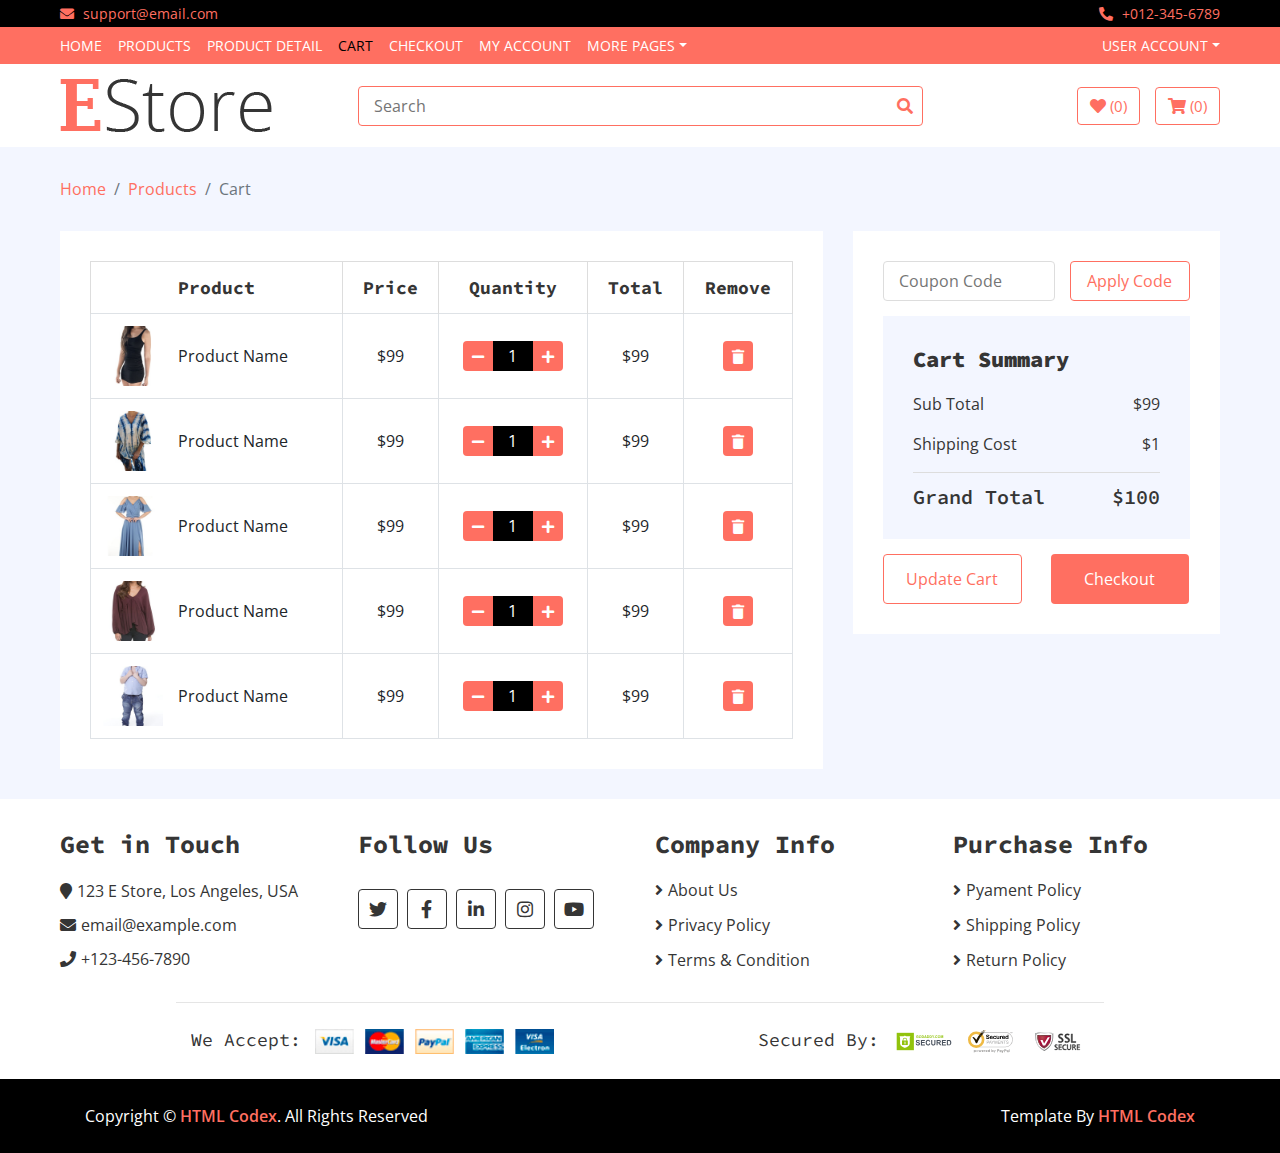
==== E Store Free Website Template - Free-CSS.com/ecommerce-html-template/cart.html @ df00a4ae "Subindo os dataLayers" ====
<!DOCTYPE html>
<html lang="en">
    <head>

        <!-- Google Tag Manager -->
        <script>(function(w,d,s,l,i){w[l]=w[l]||[];w[l].push({'gtm.start':
            new Date().getTime(),event:'gtm.js'});var f=d.getElementsByTagName(s)[0],
            j=d.createElement(s),dl=l!='dataLayer'?'&l='+l:'';j.async=true;j.src=
            'https://www.googletagmanager.com/gtm.js?id='+i+dl;f.parentNode.insertBefore(j,f);
            })(window,document,'script','dataLayer','GTM-563HPFF3');</script>
        <!-- End Google Tag Manager -->

        <meta charset="utf-8">
        <title>E Store - eCommerce HTML Template</title>
        <meta content="width=device-width, initial-scale=1.0" name="viewport">
        <meta content="eCommerce HTML Template Free Download" name="keywords">
        <meta content="eCommerce HTML Template Free Download" name="description">

        <!-- Favicon -->
        <link href="img/favicon.ico" rel="icon">

        <!-- Google Fonts -->
        <link href="https://fonts.googleapis.com/css?family=Open+Sans:300,400|Source+Code+Pro:700,900&display=swap" rel="stylesheet">

        <!-- CSS Libraries -->
        <link href="https://stackpath.bootstrapcdn.com/bootstrap/4.4.1/css/bootstrap.min.css" rel="stylesheet">
        <link href="https://cdnjs.cloudflare.com/ajax/libs/font-awesome/5.10.0/css/all.min.css" rel="stylesheet">
        <link href="lib/slick/slick.css" rel="stylesheet">
        <link href="lib/slick/slick-theme.css" rel="stylesheet">

        <!-- Template Stylesheet -->
        <link href="css/style.css" rel="stylesheet">
    </head>

    <body gtmName="cart" gtmLocation="https://firgo12.github.io/Ecommerce-TreinoGA/E%20Store%20Free%20Website%20Template%20-%20Free-CSS.com/ecommerce-html-template/cart.html" onload="getPageView(); getViewCart()">

        <!-- Google Tag Manager (noscript) -->
        <noscript><iframe src="https://www.googletagmanager.com/ns.html?id=GTM-563HPFF3"
            height="0" width="0" style="display:none;visibility:hidden"></iframe></noscript>
        <!-- End Google Tag Manager (noscript) -->

        <!-- Top bar Start -->
        <div class="top-bar">
            <div class="container-fluid">
                <div class="row">
                    <div class="col-sm-6">
                        <i class="fa fa-envelope"></i>
                        support@email.com
                    </div>
                    <div class="col-sm-6">
                        <i class="fa fa-phone-alt"></i>
                        +012-345-6789
                    </div>
                </div>
            </div>
        </div>
        <!-- Top bar End -->
        
        <!-- Nav Bar Start -->
        <div class="nav">
            <div class="container-fluid">
                <nav class="navbar navbar-expand-md bg-dark navbar-dark">
                    <a href="#" class="navbar-brand">MENU</a>
                    <button type="button" class="navbar-toggler" data-toggle="collapse" data-target="#navbarCollapse">
                        <span class="navbar-toggler-icon"></span>
                    </button>

                    <div class="collapse navbar-collapse justify-content-between" id="navbarCollapse">
                        <div class="navbar-nav mr-auto">
                            <a href="index.html" class="nav-item nav-link">Home</a>
                            <a href="product-list.html" class="nav-item nav-link">Products</a>
                            <a href="product-detail.html" class="nav-item nav-link">Product Detail</a>
                            <a href="cart.html" class="nav-item nav-link active">Cart</a>
                            <a href="checkout.html" class="nav-item nav-link">Checkout</a>
                            <a href="my-account.html" class="nav-item nav-link">My Account</a>
                            <div class="nav-item dropdown">
                                <a href="#" class="nav-link dropdown-toggle" data-toggle="dropdown">More Pages</a>
                                <div class="dropdown-menu">
                                    <a href="wishlist.html" class="dropdown-item">Wishlist</a>
                                    <a href="login.html" class="dropdown-item">Login & Register</a>
                                    <a href="contact.html" class="dropdown-item">Contact Us</a>
                                </div>
                            </div>
                        </div>
                        <div class="navbar-nav ml-auto">
                            <div class="nav-item dropdown">
                                <a href="#" class="nav-link dropdown-toggle" data-toggle="dropdown">User Account</a>
                                <div class="dropdown-menu">
                                    <a href="#" class="dropdown-item">Login</a>
                                    <a href="#" class="dropdown-item">Register</a>
                                </div>
                            </div>
                        </div>
                    </div>
                </nav>
            </div>
        </div>
        <!-- Nav Bar End -->      
        
        <!-- Bottom Bar Start -->
        <div class="bottom-bar">
            <div class="container-fluid">
                <div class="row align-items-center">
                    <div class="col-md-3">
                        <div class="logo">
                            <a href="index.html">
                                <img src="img/logo.png" alt="Logo">
                            </a>
                        </div>
                    </div>
                    <div class="col-md-6">
                        <div class="search">
                            <input type="text" placeholder="Search">
                            <button><i class="fa fa-search"></i></button>
                        </div>
                    </div>
                    <div class="col-md-3">
                        <div class="user">
                            <a href="wishlist.html" class="btn wishlist">
                                <i class="fa fa-heart"></i>
                                <span>(0)</span>
                            </a>
                            <a href="cart.html" class="btn cart">
                                <i class="fa fa-shopping-cart"></i>
                                <span>(0)</span>
                            </a>
                        </div>
                    </div>
                </div>
            </div>
        </div>
        <!-- Bottom Bar End -->
        
        <!-- Breadcrumb Start -->
        <div class="breadcrumb-wrap">
            <div class="container-fluid">
                <ul class="breadcrumb">
                    <li class="breadcrumb-item"><a href="#">Home</a></li>
                    <li class="breadcrumb-item"><a href="#">Products</a></li>
                    <li class="breadcrumb-item active">Cart</li>
                </ul>
            </div>
        </div>
        <!-- Breadcrumb End -->
        
        <!-- Cart Start -->
        <div class="cart-page">
            <div class="container-fluid">
                <div class="row">
                    <div class="col-lg-8">
                        <div class="cart-page-inner">
                            <div class="table-responsive">
                                <table class="table table-bordered">
                                    <thead class="thead-dark">
                                        <tr>
                                            <th>Product</th>
                                            <th>Price</th>
                                            <th>Quantity</th>
                                            <th>Total</th>
                                            <th>Remove</th>
                                        </tr>
                                    </thead>
                                    <tbody class="align-middle">
                                        <tr>
                                            <td>
                                                <div class="img">
                                                    <a href="#"><img src="img/product-1.jpg" alt="Image"></a>
                                                    <p>Product Name</p>
                                                </div>
                                            </td>
                                            <td>$99</td>
                                            <td>
                                                <div class="qty">
                                                    <button class="btn-minus" onclick="getRemoveCart()"><i class="fa fa-minus"></i></button>
                                                    <input type="text" value="1">
                                                    <button class="btn-plus" onclick="getAddCart()"><i class="fa fa-plus"></i></button>
                                                </div>
                                            </td>
                                            <td>$99</td>
                                            <td><button onclick="getRemoveCart()"><i class="fa fa-trash"></i></button></td>
                                        </tr>
                                        <tr>
                                            <td>
                                                <div class="img">
                                                    <a href="#"><img src="img/product-2.jpg" alt="Image"></a>
                                                    <p>Product Name</p>
                                                </div>
                                            </td>
                                            <td>$99</td>
                                            <td>
                                                <div class="qty">
                                                    <button class="btn-minus" onclick="getRemoveCart()"><i class="fa fa-minus"></i></button>
                                                    <input type="text" value="1">
                                                    <button class="btn-plus" onclick="getAddCart()"><i class="fa fa-plus"></i></button>
                                                </div>
                                            </td>
                                            <td>$99</td>
                                            <td><button onclick="getRemoveCart()"><i class="fa fa-trash"></i></button></td>
                                        </tr>
                                        <tr>
                                            <td>
                                                <div class="img">
                                                    <a href="#"><img src="img/product-3.jpg" alt="Image"></a>
                                                    <p>Product Name</p>
                                                </div>
                                            </td>
                                            <td>$99</td>
                                            <td>
                                                <div class="qty">
                                                    <button class="btn-minus" onclick="getRemoveCart()"><i class="fa fa-minus"></i></button>
                                                    <input type="text" value="1">
                                                    <button class="btn-plus" onclick="getAddCart()"><i class="fa fa-plus"></i></button>
                                                </div>
                                            </td>
                                            <td>$99</td>
                                            <td><button onclick="getRemoveCart()"><i class="fa fa-trash"></i></button></td>
                                        </tr>
                                        <tr>
                                            <td>
                                                <div class="img">
                                                    <a href="#"><img src="img/product-4.jpg" alt="Image"></a>
                                                    <p>Product Name</p>
                                                </div>
                                            </td>
                                            <td>$99</td>
                                            <td>
                                                <div class="qty">
                                                    <button class="btn-minus" onclick="getRemoveCart()"><i class="fa fa-minus"></i></button>
                                                    <input type="text" value="1">
                                                    <button class="btn-plus" onclick="getAddCart()"><i class="fa fa-plus"></i></button>
                                                </div>
                                            </td>
                                            <td>$99</td>
                                            <td><button onclick="getRemoveCart()"><i class="fa fa-trash"></i></button></td>
                                        </tr>
                                        <tr>
                                            <td>
                                                <div class="img">
                                                    <a href="#"><img src="img/product-5.jpg" alt="Image"></a>
                                                    <p>Product Name</p>
                                                </div>
                                            </td>
                                            <td>$99</td>
                                            <td>
                                                <div class="qty">
                                                    <button class="btn-minus" onclick="getRemoveCart()"><i class="fa fa-minus"></i></button>
                                                    <input type="text" value="1">
                                                    <button class="btn-plus" onclick="getAddCart()"><i class="fa fa-plus"></i></button>
                                                </div>
                                            </td>
                                            <td>$99</td>
                                            <td><button onclick="getRemoveCart()"><i class="fa fa-trash"></i></button></td>
                                        </tr>
                                    </tbody>
                                </table>
                            </div>
                        </div>
                    </div>
                    <div class="col-lg-4">
                        <div class="cart-page-inner">
                            <div class="row">
                                <div class="col-md-12">
                                    <div class="coupon">
                                        <input type="text" placeholder="Coupon Code">
                                        <button>Apply Code</button>
                                    </div>
                                </div>
                                <div class="col-md-12">
                                    <div class="cart-summary">
                                        <div class="cart-content">
                                            <h1>Cart Summary</h1>
                                            <p>Sub Total<span>$99</span></p>
                                            <p>Shipping Cost<span>$1</span></p>
                                            <h2>Grand Total<span>$100</span></h2>
                                        </div>
                                        <div class="cart-btn">
                                            <button>Update Cart</button>
                                            <button>Checkout</button>
                                        </div>
                                    </div>
                                </div>
                            </div>
                        </div>
                    </div>
                </div>
            </div>
        </div>
        <!-- Cart End -->
        
        <!-- Footer Start -->
        <div class="footer">
            <div class="container-fluid">
                <div class="row">
                    <div class="col-lg-3 col-md-6">
                        <div class="footer-widget">
                            <h2>Get in Touch</h2>
                            <div class="contact-info">
                                <p><i class="fa fa-map-marker"></i>123 E Store, Los Angeles, USA</p>
                                <p><i class="fa fa-envelope"></i>email@example.com</p>
                                <p><i class="fa fa-phone"></i>+123-456-7890</p>
                            </div>
                        </div>
                    </div>
                    
                    <div class="col-lg-3 col-md-6">
                        <div class="footer-widget">
                            <h2>Follow Us</h2>
                            <div class="contact-info">
                                <div class="social">
                                    <a href=""><i class="fab fa-twitter"></i></a>
                                    <a href=""><i class="fab fa-facebook-f"></i></a>
                                    <a href=""><i class="fab fa-linkedin-in"></i></a>
                                    <a href=""><i class="fab fa-instagram"></i></a>
                                    <a href=""><i class="fab fa-youtube"></i></a>
                                </div>
                            </div>
                        </div>
                    </div>

                    <div class="col-lg-3 col-md-6">
                        <div class="footer-widget">
                            <h2>Company Info</h2>
                            <ul>
                                <li><a href="#">About Us</a></li>
                                <li><a href="#">Privacy Policy</a></li>
                                <li><a href="#">Terms & Condition</a></li>
                            </ul>
                        </div>
                    </div>

                    <div class="col-lg-3 col-md-6">
                        <div class="footer-widget">
                            <h2>Purchase Info</h2>
                            <ul>
                                <li><a href="#">Pyament Policy</a></li>
                                <li><a href="#">Shipping Policy</a></li>
                                <li><a href="#">Return Policy</a></li>
                            </ul>
                        </div>
                    </div>
                </div>
                
                <div class="row payment align-items-center">
                    <div class="col-md-6">
                        <div class="payment-method">
                            <h2>We Accept:</h2>
                            <img src="img/payment-method.png" alt="Payment Method" />
                        </div>
                    </div>
                    <div class="col-md-6">
                        <div class="payment-security">
                            <h2>Secured By:</h2>
                            <img src="img/godaddy.svg" alt="Payment Security" />
                            <img src="img/norton.svg" alt="Payment Security" />
                            <img src="img/ssl.svg" alt="Payment Security" />
                        </div>
                    </div>
                </div>
            </div>
        </div>
        <!-- Footer End -->
        
        <!-- Footer Bottom Start -->
        <div class="footer-bottom">
            <div class="container">
                <div class="row">
                    <div class="col-md-6 copyright">
                        <p>Copyright &copy; <a href="https://htmlcodex.com">HTML Codex</a>. All Rights Reserved</p>
                    </div>

                    <div class="col-md-6 template-by">
                        <p>Template By <a href="https://htmlcodex.com">HTML Codex</a></p>
                    </div>
                </div>
            </div>
        </div>
        <!-- Footer Bottom End -->       
        
        <!-- Back to Top -->
        <a href="#" class="back-to-top"><i class="fa fa-chevron-up"></i></a>
        
        <!-- JavaScript Libraries -->
        <script src="https://code.jquery.com/jquery-3.4.1.min.js"></script>
        <script src="https://stackpath.bootstrapcdn.com/bootstrap/4.4.1/js/bootstrap.bundle.min.js"></script>
        <script src="lib/easing/easing.min.js"></script>
        <script src="lib/slick/slick.min.js"></script>
        
        <!-- Template Javascript -->
        <script src="js/main.js"></script>
    </body>
</html>
---- E Store Free Website Template - Free-CSS.com/ecommerce-html-template/css/style.css ----
/**********************************/
/********** General CSS ***********/
/**********************************/
body {
    color: #353535;
    font-family: 'Open Sans', sans-serif;
    font-weight: 400;
    background: #f3f6ff;
}

a {
    color: #FF6F61;
}

a:hover,
a:active,
a:focus {
    color: #353535;
    outline: none;
    text-decoration: none;
}

h1 {
    font-family: 'Source Code Pro', monospace;
    font-weight: 900;
}

h2 {
    font-family: 'Source Code Pro', monospace;
    font-weight: 700;
}

@media(min-width: 992px) {
    .container-fluid {
        padding-right: 60px;
        padding-left: 60px;
    }
}


/**********************************/
/******** Back to Top CSS *********/
/**********************************/
.back-to-top {
    position: fixed;
    display: none;
    background: #FF6F61;
    color: #ffffff;
    width: 40px;
    height: 40px;
    text-align: center;
    line-height: 1;
    font-size: 16px;
    border-radius: 4px;
    right: 15px;
    bottom: 15px;
    transition: background 0.5s;
    z-index: 11;
}

.back-to-top i {
    padding-top: 12px;
    color: #ffffff;
}


/**********************************/
/********* Form Input CSS *********/
/**********************************/
.form-control,
.custom-select {
    width: 100%;
    height: 35px;
    padding: 0 15px;
    color: #999999;
    border: 1px solid #dddddd;
    margin-bottom: 15px
}

.form-control:focus,
.custom-select:focus {
    box-shadow: none;
    border-color: #FF6F61;
}

.custom-radio,
.custom-checkbox {
    margin-bottom: 15px;
}

.custom-radio .custom-control-label::before,
.custom-checkbox .custom-control-label::before {
    background: #dddddd;
    border-color: #dddddd;
}

.custom-radio .custom-control-input:checked~.custom-control-label::before,
.custom-checkbox .custom-control-input:checked~.custom-control-label::before {
    color: #ffffff;
    background: #FF6F61;
    border-color: #FF6F61;
    box-shadow: none;
}

.btn {
    color: #FF6F61;
    background: #ffffff;
    border: 1px solid #FF6F61;
}

.btn:hover,
.btn:active,
.btn:focus {
    color: #ffffff;
    background: #FF6F61;
    box-shadow: none;
}


/**********************************/
/******* Normal Slider CSS ********/
/**********************************/
.normal-slider .slick-prev,
.normal-slider .slick-next {
    width: 40px;
    height: 40px;
    z-index: 1;
    opacity: 0;
    transition: .5s;
    background: rgba(255, 111, 97, .7);
    border-radius: 4px;
}

.normal-slider .slick-prev {
    left: 55px;
}

.normal-slider .slick-next {
    right: 55px;
}

.normal-slider.slick-slider:hover .slick-prev {
    left: 15px;
    opacity: 1;
}

.normal-slider.slick-slider:hover .slick-next {
    right: 15px;
    opacity: 1;
}

.normal-slider .slick-prev:hover,
.normal-slider .slick-prev:focus,
.normal-slider .slick-next:hover,
.normal-slider .slick-next:focus {
    background: rgba(0, 0, 0, .7);
}

.normal-slider .slick-prev:hover::before,
.normal-slider .slick-prev:focus::before,
.normal-slider .slick-next:hover::before,
.normal-slider .slick-next:focus::before {
    color: #FF6F61;
}

.normal-slider .slick-prev::before,
.normal-slider .slick-next::before {
    font-family: "Font Awesome 5 Free";
    font-weight: 900;
    font-size: 30px;
    color: #ffffff;
}

.normal-slider .slick-prev::before {
    content: "\f104";
}

.normal-slider .slick-next::before {
    content: "\f105";
}

.normal-slider .slick-dots {
    bottom: 15px;
}

.normal-slider .slick-dots li button:before {
    color: #ffffff;
    font-size: 15px;
}

.normal-slider .slick-dots li.slick-active button:before {
    color: #FF6F61;
}

.slick-dotted.slick-slider {
    margin-bottom: 0;
}


/**********************************/
/********** Top Bar CSS ***********/
/**********************************/
.top-bar {
    padding: 3px 0;
    font-size: 14px;
    color: #FF6F61;
    background: #000000;
}

.top-bar i {
    margin-right: 5px;
}

.top-bar .col-sm-6:first-child {
    text-align: left;
}

.top-bar .col-sm-6:last-child {
    text-align: right;
}

@media (max-width: 575.98px) {
    .top-bar {
        border-bottom: 1px solid rgba(255,255,255,.1);
    }
    
    .top-bar .col-sm-6:first-child,
    .top-bar .col-sm-6:last-child {
        text-align: center;
    }
}


/**********************************/
/*********** Nav Bar CSS **********/
/**********************************/
.nav {
    position: relative;
}

@media (min-width: 992px) {
    .nav .container-fluid {
        padding-left: 52px;
        padding-right: 52px;
    }
}

.nav .navbar {
    height: 100%;
    padding: 0;
}

.nav .dropdown-menu {
    margin-top: 0;
    border: 0;
    border-radius: 0;
    background: #FF6F61;
}

.nav .dropdown-menu a.active {
    color: #353535;
    background: #f8f9fa;
}

@media (min-width: 768px) {
    .nav,
    .nav .navbar {
        background: #FF6F61 !important;
    }
    
    .nav .navbar-brand {
        display: none;
    }
    
    .nav .navbar-dark a.nav-link {
        color: #ffffff;
        font-size: 14px;
        text-transform: uppercase;
    }
    
    .nav .navbar-dark a.nav-link:hover,
    .nav .navbar-dark a.nav-link.active {
        color: #000000;
    }
}

@media (max-width: 768px) {
    .nav {
        padding: 5px 0;
    }
    
    .nav,
    .nav .navbar {
        background: #000000 !important;
    }
    
    .nav a.nav-link {
        padding: 5px 0;
    }
    
    .nav .dropdown-menu {
        box-shadow: none;
    }
}


/**********************************/
/********* Bottom Bar CSS *********/
/**********************************/
.bottom-bar {
    padding: 15px 0;
    background: #ffffff;
    margin-bottom: 30px;
}

.bottom-bar .logo {
    text-align: left;
    overflow: hidden;
}

.bottom-bar .logo a img {
    max-height: 60px;
}

.bottom-bar .search {
    width: 100%;
}

.bottom-bar .search input[type=text] {
    width: 100%;
    height: 40px;
    padding: 0 15px;
    color: #666666;
    border: 1px solid #FF6F61;
    border-radius: 4px;
}

.bottom-bar .search button {
    position: absolute;
    width: 40px;
    height: 38px;
    top: 1px;
    right: 16px;
    padding: 0 15px;
    border: none;
    background: none;
    color: #FF6F61;
    border-radius: 0 2px 2px 0;
}

.bottom-bar .search button:hover {
    background: #FF6F61;
    color: #ffffff;
}

.bottom-bar .user {
    font-size: 0;
    text-align: right;
}

.bottom-bar .user .wishlist {
    margin-right: 15px;
}

.bottom-bar .user .cart i,
.bottom-bar .user .wishlist i {
    color: #FF6F61;
}

.bottom-bar .user .cart span,
.bottom-bar .user .wishlist span {
    color: #FF6F61;
    font-size: 15px;
}

.bottom-bar .user .cart:hover i,
.bottom-bar .user .wishlist:hover i,
.bottom-bar .user .cart:hover span,
.bottom-bar .user .wishlist:hover span {
    color: #ffffff;
}

@media (min-width: 768px) {
    .bottom-bar {
        max-height: 90px;
    }
}

@media (max-width: 767.98px) {
    .bottom-bar .logo,
    .bottom-bar .search,
    .bottom-bar .user {
        text-align: center;
        margin-bottom: 15px;
    }
    
    .bottom-bar .user {
        margin-bottom: 0;
    }
}


/**********************************/
/*********** Header CSS ***********/
/**********************************/
.header {
    position: relative;
}

.header .col-md-3,
.header .col-md-6 {
    margin-bottom: 30px;
}

.header .navbar {
    padding: 0;
    height: 100%;
    max-height: 400px;
    overflow: hidden;
    background: #ffffff !important;
}

.header .navbar-nav {
    width: 100%;
    padding: 15px 0;
}

.header .navbar li {
    padding: 0 30px;
    border-bottom: 1px solid #f3f6ff;
}

.header .navbar li:last-child {
    border-bottom: none;
}

.header .navbar a {
    color: #353535;
}
.header .navbar a:hover {
    color: #FF6F61;
}


.header .navbar i {
    color: #FF6F61;
    width: 20px;
    text-align: center;
    margin-right: 8px;
}

.header .navbar a:hover i {
    color: #353535;
}

.header-slider {
    position: relative;
    width: 100%;
}

.header-slider .header-slider-item {
    position: relative;
}

.header-slider .header-slider-caption {
    position: absolute;
    top: 20%;
    left: 20%;
    width: 60%;
    height: 60%;
    padding: 15px;
    display: flex;
    flex-direction: column;
    align-items: center;
    justify-content: center;
    background: rgba(255, 111, 97, .7);
    transition: all 0.3s;
    z-index: 1;
}

.header-slider .header-slider-caption p {
    text-align: center;
    color: #ffffff;
    font-size: 22px;
    font-family: 'Source Code Pro', monospace;
    font-weight: 700;
}

.header-slider .header-slider-caption .btn {
    border-color: #ffffff;
}

.header-slider .header-slider-caption .btn i {
    margin-right: 5px;
}

.header .header-img {
    position: relative;
    display: flex;
    flex-wrap: wrap;
    align-items: center;
    height: 100%;
    max-height: 400px;
    overflow: hidden;
    background: #ffffff;
}

.header .img-item {
    position: relative;
    width: 100%;
    height: 50%;
    overflow: hidden;
}

.header .img-item img {
    width: 100%; 
    height: 100%; 
    object-fit: cover; 
}

.header .img-text {
    position: absolute;
    top: 0;
    left: 0;
    width: 100%;
    height: 100%;
    display: flex;
    align-items: center;
    background: rgba(255, 111, 97, .7);
    transition: all 0.3s;
    opacity: 0;
}

.header .img-text:hover {
    opacity: 1;     
}

.header .img-text p {
    margin: 0 0 50px 0;
    padding: 15px;
    width: 100%;
    text-align: center;
    color: #ffffff;
    font-size: 16px;
    transition: all 0.3s;
}

.header .img-text:hover p {
    margin: 0;       
}


/**********************************/
/********* Breadcrumb CSS *********/
/**********************************/
.breadcrumb-wrap {
    position: relative;
    width: 100%;
}

.breadcrumb-wrap .breadcrumb {
    margin: 0;
    padding: 0;
    background: transparent;
}



/**********************************/
/********** Category CSS **********/
/**********************************/
.category {
    position: relative;
    padding: 0 15px;
    margin-bottom: 30px;
}

.category .col-md-3 {
    padding: 0;
}

.category .category-item {
    position: relative;
    display: flex;
    flex-wrap: wrap;
    align-items: center;
    height: 100%;
    max-height: 400px;
    overflow: hidden;
    background: #ffffff;
}

.category .category-item.ch-400 {
    height: 400px;
}

.category .category-item.ch-250 {
    height: 250px;
}

.category .category-item.ch-150 {
    height: 150px;
}

.category .category-item img {
    width: 100%; 
    height: 100%; 
    object-fit: cover; 
}

.category .category-name {
    position: absolute;
    top: 0;
    left: 0;
    width: 100%;
    height: 100%;
    display: flex;
    align-items: center;
    background: rgba(255, 111, 97, .7);
    transition: all 0.3s;
    opacity: 0;
}

.category .category-name:hover {
    opacity: 1;     
}

.category .category-name p {
    margin: 0 0 50px 0;
    padding: 15px;
    width: 100%;
    text-align: center;
    color: #ffffff;
    font-size: 16px;
    transition: all 0.3s;
}

.category .category-name:hover p {
    margin: 0;       
}


/**********************************/
/*********** Feature CSS **********/
/**********************************/
.feature {
    position: relative;
}

.feature .feature-col {
    margin-bottom: 30px;
}

.feature .feature-content {
    position: relative;
    width: 100%;
    height: 100%;
    padding: 30px 15px;
    text-align: center;
    background: #ffffff;
}

.feature .feature-content i {
    color: #FF6F61;
    font-size: 60px;
    margin-bottom: 30px;
}

.feature .feature-content h2 {
    font-size: 18px;
}

.feature .feature-content p {
    font-size: 15px;
    margin: 0;
}


/**********************************/
/******** Product Item CSS ********/
/**********************************/
.product-item {
    position: relative;
}

.product-item .product-title {
    padding: 15px;
    text-align: center;
    background: #000000;
    transition: all .3s;
}

.product-item:hover .product-title {
    background: #FF6F61;
}

.product-item .product-title a,
.product-item .product-title .ratting {
    position: relative;
    width: 100%;
}

.product-item .product-title a {
    margin-bottom: 5px;
    color: #ffffff;
    font-size: 18px;
}

.product-item .product-title .ratting i {
    font-size: 14px;
    color: #FF6F61;
}

.product-item .product-content .price span {
    margin-left: 12px;
    text-decoration: line-through;
    font-weight: 700;
    color: #999999;
}

.product-item:hover .product-title a,
.product-item:hover .product-title .ratting i {
    color: #ffffff;
}

.product-item:hover .product-content .price span {
    color: #dddddd;
}

.product-item .product-image {
    position: relative;
    overflow: hidden;
}

.product-item .product-image a {
    display: block;
    background: #ffffff;
    transition: .3s;
}

.product-item .product-image img {
    width: 100%; 
    transition: all .3s;
}

.product-item:hover .product-image img {
    transform: scale(1.2);
}

.product-item .product-image .product-action {
    position: absolute;
    width: 100%;
    height: 100%;
    top: 0;
    left: 0;
    display: flex;
    align-items: center;
    justify-content: center;
    background: rgba(255, 111, 97, .5);
    transition: all .3s;
    font-size: 0;
    z-index: 1;
    opacity: 0;
}

.product-item:hover .product-image .product-action {
    opacity: 1; 
}

.product-item .product-image .product-action a {
    display: inline-block;
    width: 40px;
    height: 40px;
    margin-right: 5px;
    padding: 7px 0 10px 0;
    font-size: 16px;
    text-align: center;
    color: #ffffff;
    background: #FF6F61;
    border: 1px solid #ffffff;
    border-radius: 4px;
    transition: all .3s;
    margin-top: 50px;
}

.product-item:hover .product-image .product-action a {
    margin-top: 0;
}

.product-item .product-image .product-action a:last-child {
    margin-right: 0;
}

.product-item .product-image .product-action a:hover {
    color: #FF6F61;
    background: #ffffff;
    border: 1px solid #FF6F61;
}

.product-item .product-price {
    padding: 20px;
    background: #000000;
    transition: all .3s;
}

.product-item:hover .product-price {
    background: #FF6F61;
}

.product-item .product-price h3 {
    display: inline-block;
    color: #ffffff;
    margin: 0;
}

.product-item .product-price h3 span {
    font-size: 16px;
}

.product-item .product-price .btn {
    float: right;
    border: none;
    color: #000000;
    background: #FF6F61;
}

.product-item:hover .product-price .btn,
.product-item .product-price .btn:hover {
    color: #FF6F61;
    background: #ffffff;
}

.product-item .product-price .btn i {
    margin-right: 5px;
}


/**********************************/
/******** Featured Product ********/
/**********************************/
.featured-product {
    position: relative;
    padding: 30px 0;
}

.recent-product {
    position: relative;
    padding: 30px 0;
}

.product .section-header {
    margin-bottom: 30px;
    padding: 20px 30px 15px 30px;
    color: #FF6F61;
    background: #ffffff;
}

.product .slick-prev,
.product .slick-next {
    top: -75px;
    width: 30px;
    height: 30px;
    z-index: 1;
    transition: .5s;
    color: #FF6F61;
    background: #ffffff;
    border: 1px solid #FF6F61;
    border-radius: 4px;
}

.product .slick-prev {
    left: calc(100% - 120px);
}

.product .slick-next {
    right: 45px;
}

.product .slick-prev:hover,
.product .slick-prev:focus,
.product .slick-next:hover,
.product .slick-next:focus {
    background: #FF6F61;
}

.product .slick-prev::before,
.product .slick-next::before {
    font-family: "Font Awesome 5 Free";
    font-size: 18px;
    font-weight: 900;
    color: #FF6F61;
}

.product .slick-prev::before {
    content: "\f104";
}

.product .slick-next::before {
    content: "\f105";
}

.product .slick-prev:hover::before,
.product .slick-prev:focus::before,
.product .slick-next:hover::before,
.product .slick-next:focus::before {
    color: #ffffff;
}


/**********************************/
/******** Product View CSS ********/
/**********************************/
.product-view {
    position: relative;
    width: 100%;
    padding: 30px 0;
}

.product-view .product-view-top {
    padding: 30px;
    margin-bottom: 30px;
    background: #ffffff;
}

.product-view .product-search {
    position: relative;
    width: 100%;
}

.product-view .product-search input {
    width: 100%;
    height: 35px;
    padding: 0 15px;
    color: #999999;
    background: transparent;
    border: 1px solid #353535;
    border-radius: 4px;
    transition: all .3s;
}

.product-view .product-search input:focus {
    border-color: #FF6F61;
}

.product-view .product-search button {
    position: absolute;
    width: 35px;
    height: 33px;
    top: 1px;
    right: 1px;
    text-align: center;
    background: transparent;
    color: #353535;
    border: none;
    border-radius: 0 4px 4px 0;
    transition: all .3s;
}

.product-view .product-search button i {
    font-size: 16px;
}

.product-view .product-search button:hover {
    background: #FF6F61;
    color: #ffffff;
}

.product-view .product-short,
.product-view .product-price-range {
    position: relative;
    width: 100%;
    text-align: right;
}

.product-view .product-short .dropdown .dropdown-toggle,
.product-view .product-price-range .dropdown .dropdown-toggle {
    display: block;
    width: 100%;
    height: 35px;
    padding: 5px 10px;
    background: transparent;
    border: 1px solid #353535;
    text-align: left;
    border-radius: 4px;
    cursor: pointer;
    transition: all .3s;
}

.product-view .product-short .dropdown .dropdown-toggle:hover,
.product-view .product-price-range .dropdown .dropdown-toggle:hover {
    color: #FF6F61;
    border-color: #FF6F61;
}

.product-view .product-short .dropdown .dropdown-toggle::after,
.product-view .product-price-range .dropdown .dropdown-toggle::after {
    float: right;
    margin-top: 10px;
}

.product-view .product-short .dropdown-menu,
.product-view .product-price-range .dropdown-menu {
    margin: -1px 0 0 0;
    border-radius: 0;
}

.product-view .product-item {
    margin-bottom: 30px;
}

.product-view .pagination {
    margin: 0;
}

.product-view .pagination .page-item .page-link {
    color: #353535;
    background: transparent;
    border-color: #353535;
}

.product-view .pagination .page-item:hover .page-link,
.product-view .pagination .page-item.active .page-link {
    color: #FF6F61;
    background: #000000;
}

@media (max-width: 991.98px) {
    .product-view .pagination {
        margin-bottom: 30px;
    }
}


/**********************************/
/******* Product Detail CSS *******/
/**********************************/
.product-detail {
    position: relative;
    width: 100%;
    padding: 30px 0;
}

.product-detail .product-detail-top,
.product-detail .product-detail-bottom {
    margin-bottom: 30px;
}

.product-detail .product-detail-top {
    padding: 0;
    background: #ffffff;
}

.product-detail .product-slider-single img {
    width: 100%;
}

.product-detail .product-slider-single-nav {
    margin: 15px 30px 30px 30px;
    border: 3px double #FF6F61;
}

.product-detail .product-slider-single-nav .slider-nav-img {
    border-right: 1px solid #FF6F61;
    overflow: hidden;
}

.product-detail .product-slider-single-nav img {
    width: 100%;
    transition: all .3s;
}

.product-detail .product-slider-single-nav img:hover {
    transform: scale(1.2);
}

.product-detail .product-content,
.product-detail .product-content .title,
.product-detail .product-content .ratting,
.product-detail .product-content .price,
.product-detail .product-content .details,
.product-detail .product-content .quantity,
.product-detail .product-content .action {
    position: relative;
    width: 100%;
}

.product-detail .product-content {
    padding: 30px;
}

@media (min-width: 768px) {
    .product-detail .product-content {
        padding-left: 0;
    }
}

.product-detail .product-content .title h2 {
    font-size: 25px;
    margin-bottom: 5px;
}

.product-detail .product-content .ratting {
    margin-bottom: 10px;
}

.product-detail .product-content .ratting i {
    color: #FF6F61;
    font-size: 16px;
}

.product-detail .product-content .price,
.product-detail .product-content .quantity,
.product-detail .product-content .p-size,
.product-detail .product-content .p-color {
    margin-bottom: 15px;
}

.product-detail .product-content .price h4,
.product-detail .product-content .quantity h4,
.product-detail .product-content .p-size h4,
.product-detail .product-content .p-color h4 {
    display: inline-block;
    width: 80px;
    font-size: 18px;
    font-weight: 700;
    margin-right: 5px;
}

.product-detail .product-content .price p {
    display: inline-block;
    color: #FF6F61;
    font-size: 30px;
    font-weight: 700;
    margin: 0;
}

.product-detail .product-content .price span {
    color: #999999;
    text-decoration: line-through;
    margin-left: 12px;
}

.product-detail .product-content .quantity .qty {
    display: inline-block;
    font-size: 0;
}

.product-detail .product-content .quantity button {
    width: 30px;
    height: 30px;
    padding: 2px 0;
    font-size: 16px;
    text-align: center;
    color: #ffffff;
    background: #FF6F61;
    border: none;
}

.product-detail .product-content .quantity button.btn-minus {
    border-radius: 4px 0 0 4px;
}

.product-detail .product-content .quantity button.btn-plus {
    border-radius: 0 4px 4px 0;
}

.product-detail .product-content .quantity input {
    width: 40px;
    height: 30px;
    color: #ffffff;
    font-size: 16px;
    text-align: center;
    background: #000000;
    border: none;
}

.product-detail .product-content .action a:first-child {
    margin-right: 11px;
}

.product-detail .product-content .action a i {
    margin-right: 5px;
}

.product-detail .nav.nav-pills .nav-link {
    color: #FF6F61;
    background: #000000;
    border-radius: 0;
    transition: all .3s;
}

.product-detail .nav.nav-pills .nav-link:hover,
.product-detail .nav.nav-pills .nav-link.active {
    color: #000000;
    background: #FF6F61;
}

.product-detail .tab-content {
    background: #ffffff;
    padding: 25px 15px 15px 15px;
}

.product-detail .tab-content ul {
    margin: 0;
    padding: 0;
    list-style: none;
}

.product-detail .tab-content ul li {
    margin-bottom: 10px;
}

.product-detail .tab-content ul li::before {
    content: '\f061';
    font-family: 'Font Awesome 5 Free';
    font-weight: 900;
    padding-right: 5px;
}

.product-detail .tab-content .reviews-submitted {
    position: relative;
    margin-bottom: 45px;
}

.product-detail .tab-content .reviewer {
    color: #FF6F61;
    font-size: 18px;
    font-weight: 600;
}

.product-detail .tab-content .reviewer span {
    color: #666666;
    font-size: 14px;
    font-weight: 400;
}

.product-detail .tab-content .ratting {
    color: #FF6F61;
    margin-bottom: 15px;
}

.product-detail .tab-content .reviews-submit .ratting {
    font-size: 24px;
}

.product-detail .tab-content .form input {
    width: 100%;
    height: 35px;
    padding: 0 15px;
    color: #666666;
    border: 1px solid #dddddd;
    border-radius: 4px;
    margin-bottom: 15px;
}

.product-detail .tab-content .form textarea {
    width: 100%;
    height: 80px;
    padding: 6px 15px;
    color: #666666;
    border: 1px solid #dddddd;
    border-radius: 4px;
    margin-bottom: 15px;
}

.product-detail .tab-content .form button {
    display: inline-block;
    height: 35px;
    padding: 0 15px;
    color: #FF6F61;
    background: #ffffff;
    border: 1px solid #FF6F61;
    border-radius: 4px;
    margin-bottom: 15px;
    transition: all .3s;
}

.product-detail .tab-content .form button:hover {
    color: #ffffff;
    background: #FF6F61;
}


/**********************************/
/********** Sidebar CSS ***********/
/**********************************/
.sidebar-widget {
    padding: 30px;
    background: #ffffff;
}

.sidebar-widget:not(:first-child) {
    padding-top: 0;
}

.sidebar-widget .title {
    position: relative;
    font-size: 22px;
    text-transform: capitalize;
    margin-bottom: 15px;
}

.sidebar-widget.category {
    margin: 0;
}

.sidebar-widget.category .navbar {
    padding: 0;
    overflow: hidden;
    background: #ffffff !important;
}

.sidebar-widget.category .navbar-nav {
    width: 100%;
}

.sidebar-widget.category .navbar li {
    border-bottom: 1px solid #f3f6ff;
}

.sidebar-widget.category .navbar li:last-child {
    border-bottom: none;
}

.sidebar-widget.category .navbar a {
    color: #353535;
}

.sidebar-widget.category .navbar a:hover {
    color: #FF6F61;
}

.sidebar-widget.category .navbar i {
    color: #FF6F61;
    width: 20px;
    text-align: center;
    margin-right: 8px;
}

.sidebar-widget.category .navbar a:hover i {
    color: #353535;
}

.sidebar-widget.brands ul {
    margin: 0;
    padding: 0;
    list-style: none;
}

.sidebar-widget.brands ul li {
    margin-bottom: 12px; 
}

.sidebar-widget.brands ul li:last-child {
    margin-bottom: 0; 
}

.sidebar-widget.brands ul li a {
    color: #353535;
    white-space: nowrap;
    display: inline-block;
    line-height: 23px;
    transition: all .3s;
}

.sidebar-widget.brands ul li a::before {
    content: '\f105';
    font-family: 'Font Awesome 5 Free';
    font-weight: 900;
    padding-right: 5px;
}

.sidebar-widget.brands ul li a:hover {
    color: #FF6F61;
}

.sidebar-widget.brands ul li a:hover::before {
    content: '\f101';
    font-family: 'Font Awesome 5 Free';
    font-weight: 900;
}

.sidebar-widget.brands ul li a:hover {
    padding-left: 10px; 
}

.sidebar-widget.brands ul li span {
    display: inline-block;
    float: right;
    color: #666666;
    font-size: 14px;
    font-weight: 400;
}

.sidebar-widget.widget-slider {
    position: relative;
}

.sidebar-widget.image a {
    display: block;
    width: 100%;
    overflow: hidden;
}

.sidebar-widget.image img {
    max-width: 100%;
    transition: .3s;
}

.sidebar-widget.image img:hover {
    transform: scale(1.1);
    filter: blur(3px);
    -webkit-filter: blur(3px);
}

.sidebar-widget.tag a {
    display: inline-block;
    margin: 0 0 4px 0;
    padding: 3px 8px;
    font-size: 14px;
    color: #353535;
    background: #ffffff;
    border: 1px solid #353535;
    border-radius: 4px;
    transition: .3s;
}

.sidebar-widget.tag a:hover {
    color: #ffffff;
    background: #FF6F61;
    border-color: #FF6F61;
}


/**********************************/
/************ Cart CSS ************/
/**********************************/
.cart-page {
    position: relative;
    margin-top: 30px;
}

.cart-page .cart-page-inner {
    padding: 30px;
    margin-bottom: 30px;
    background: #ffffff;
}

.cart-page .table {
    width: 100%;
    text-align: center;
    margin-bottom: 0;
}

.cart-page .table .thead-dark th {
    font-family: 'Source Code Pro', monospace;
    font-size: 18px;
    font-weight: 700;
    color: #353535;
    text-align: center;
    background: transparent;
    border-color: #dddddd;
    border-bottom: none;
    vertical-align: middle;
}

.cart-page .table td {
    font-size: 16px;
    vertical-align: middle;
}

.cart-page .table .img {
    display: flex;
    align-items: center;
}

.cart-page .table .img img {
    max-width: 60px;
    max-height: 60px;
    margin-right: 15px;
}

.cart-page .table .img p {
    display: inline-block;
    text-align: left;
    margin: 0;
}

.cart-page .table .qty {
    display: inline-block;
    width: 100px;
    font-size: 0;
}

.cart-page .table button {
    width: 30px;
    height: 30px;
    font-size: 14px;
    text-align: center;
    color: #ffffff;
    background: #FF6F61;
    border: none;
    border-radius: 4px;
}

.cart-page .table button.btn-minus {
    border-radius: 4px 0 0 4px;
}

.cart-page .table button.btn-plus {
    border-radius: 0 4px 4px 0;
}

.cart-page .table button.btn-cart {
    width: auto;
}

.cart-page .table input {
    width: 40px;
    height: 30px;
    font-size: 16px;
    color: #ffffff;
    text-align: center;
    background: #000000;
    border: none;
}

.cart-page .coupon {
    position: relative;
    width: 100%;
    margin-bottom: 15px;
    font-size: 0;
}

.cart-page .coupon input {
    width: calc(100% - 135px);
    height: 40px;
    padding: 0 15px;
    font-size: 16px;
    color: #999999;
    background: #ffffff;
    border: 1px solid #dddddd;
    border-radius: 4px;
    margin-right: 15px;
    transition: all .3s;
}

.cart-page .coupon input:focus {
    border-color: #FF6F61;
}

.cart-page .coupon button {
    width: 120px;
    height: 40px;
    padding: 2px 0;
    font-size: 16px;
    text-align: center;
    color: #FF6F61;
    background: #ffffff;
    border: 1px solid #FF6F61;
    border-radius: 4px;
}

.cart-page .coupon button:hover {
    color: #ffffff;
    background: #FF6F61;
}

.cart-page .cart-summary {
    position: relative;
    width: 100%;
}

.cart-page .cart-summary .cart-content {
    padding: 30px;
    background: #f3f6ff;
}

.cart-page .cart-summary .cart-content h1 {
    font-size: 22px;
    margin-bottom: 20px;
}

.cart-page .cart-summary .cart-content p span,
.cart-page .cart-summary .cart-content h2 span {
    float: right;
}

.cart-page .cart-summary .cart-content h2 {
    font-size: 20px;
    font-weight: 600;
    padding-top: 12px;
    border-top: 1px solid #dddddd;
    margin: 0;
}

.cart-page .cart-summary .cart-btn button {
    margin-top: 15px;
    width: calc(50% - 15px);
    height: 50px;
    padding: 2px 10px;
    text-align: center;
    color: #ffffff;
    background: #FF6F61;
    border: none;
    border-radius: 4px;
}

.cart-page .cart-summary .cart-btn button:hover {
    color: #FF6F61;
    background: #000000;
}

.cart-page .cart-summary .cart-btn button:first-child {
    margin-right: 25px;
    color: #FF6F61;
    background: #ffffff;
    border: 1px solid #FF6F61;
}

.cart-page .cart-summary .cart-btn button:first-child:hover {
    color: #ffffff;
    background: #FF6F61;
}


/**********************************/
/********** Wishlist CSS **********/
/**********************************/
.wishlist-page {
    position: relative;
    padding: 30px 0;
}

.wishlist-page .wishlist-page-inner {
    padding: 30px;
    background: #ffffff;
}

.wishlist-page .table {
    width: 100%;
    text-align: center;
    margin-bottom: 0;
}

.wishlist-page .table .thead-dark th {
    font-family: 'Source Code Pro', monospace;
    font-size: 18px;
    font-weight: 700;
    color: #353535;
    text-align: center;
    background: transparent;
    border-color: #dddddd;
    border-bottom: none;
    vertical-align: middle;
}

.wishlist-page .table td {
    font-size: 16px;
    vertical-align: middle;
}

.wishlist-page .table .img {
    display: flex;
    align-items: center;
}

.wishlist-page .table .img img {
    max-width: 60px;
    max-height: 60px;
    margin-right: 15px;
}

.wishlist-page .table .img p {
    display: inline-block;
    text-align: left;
    margin: 0;
}

.wishlist-page .table .qty {
    display: inline-block;
    width: 100px;
    font-size: 0;
}

.wishlist-page .table button {
    width: 30px;
    height: 30px;
    font-size: 14px;
    text-align: center;
    color: #ffffff;
    background: #FF6F61;
    border: none;
    border-radius: 4px;
}

.wishlist-page .table button.btn-minus {
    border-radius: 4px 0 0 4px;
}

.wishlist-page .table button.btn-plus {
    border-radius: 0 4px 4px 0;
}

.wishlist-page .table button.btn-cart {
    width: auto;
}

.wishlist-page .table input {
    width: 40px;
    height: 30px;
    font-size: 16px;
    color: #ffffff;
    text-align: center;
    background: #000000;
    border: none;
}


/**********************************/
/********** Checkout CSS **********/
/**********************************/
.checkout {
    position: relative;
    padding-top: 30px;
}

.checkout .checkout-inner {
    margin-bottom: 30px;
    padding: 30px;
    background: #ffffff;
}

.checkout .billing-address,
.checkout .shipping-address {
    position: relative;
    width: 100%;
}

.checkout .shipping-address {
    display: none;
    margin-top: 30px;
}

.checkout .billing-address h2,
.checkout .shipping-address h2 {
    font-size: 25px;
    margin-bottom: 20px;
}

.checkout .checkout-summary,
.checkout .checkout-payment {
    position: relative;
    width: 100%;
}

.checkout .checkout-summary h1,
.checkout .checkout-payment h1 {
    font-size: 25px;
    margin-bottom: 20px;
}

.checkout .checkout-summary,
.checkout .checkout-payment .payment-methods {
    padding: 30px;
    background: #f3f6ff;
    margin-bottom: 30px;
}

.checkout .checkout-summary p.sub-total,
.checkout .checkout-summary p.ship-cost {
    padding-top: 15px;
    border-top: 1px solid #dddddd;
}

.checkout .checkout-summary p span,
.checkout .checkout-summary h2 span {
    float: right;
}

.checkout .checkout-summary h2 {
    font-size: 20px;
    padding-top: 12px;
    border-top: 1px solid #dddddd;
    margin: 0;
}

.checkout .checkout-payment .payment-methods .payment-content {
    display: none;
}

.checkout .checkout-payment .checkout-btn button {
    width: 100%;
    height: 50px;
    padding: 2px 10px;
    font-family: 'Source Code Pro', monospace;
    font-weight: 700;
    font-size: 25px;
    text-align: center;
    color: #000000;
    background: #FF6F61;
    border: none;
    border-radius: 4px;
    transition: all .3s;
}

.checkout .checkout-payment .checkout-btn button:hover {
    color: #FF6F61;
    background: #000000;
}


/**********************************/
/********* My Account CSS *********/
/**********************************/
.my-account {
    position: relative;
    padding: 30px 0;
}

.my-account .nav.nav-pills .nav-link {
    padding: 10px 15px;
    color: #353535;
    background: #ffffff;
    border-radius: 0;
    border-bottom: 1px solid #dddddd;
    transition: all .3s;
}

.my-account .nav.nav-pills .nav-link:last-child {
    border-bottom: none;
}

.my-account .nav.nav-pills .nav-link:hover,
.my-account .nav.nav-pills .nav-link.active {
    color: #ffffff;
    background: #FF6F61;
}

.my-account .nav.nav-pills .nav-link i {
    margin-right: 5px;
}

.my-account .tab-content {
    padding: 30px;
    background: #ffffff;
}

.my-account .tab-content .table {
    width: 100%;
    text-align: center;
    margin-bottom: 0;
}

.my-account .tab-content .table .thead-dark th {
    text-align: center;
    color: #353535;
    background: #ffffff;
    border-color: #dddddd;
    border-bottom: none;
    vertical-align: middle;
}

.my-account .tab-content .table td {
    vertical-align: middle;
}


/**********************************/
/******* Call to Action CSS *******/
/**********************************/
.call-to-action {
    position: relative;
    padding: 30px 0;
    background: #FF6F61;
}

.call-to-action .col-md-6:last-child {
    text-align: right;
}

.call-to-action h1 {
    color: #ffffff;
    font-size: 30px;
    margin: 0;
}

.call-to-action a {
    display: inline-block;
    padding: 0 20px;
    border: 1px solid #ffffff;
    border-radius: 4px;
    color: #ffffff;
    font-size: 30px;
    letter-spacing: 2px;
    transition: all .3s;
}

.call-to-action a:hover {
    color: #000000;
    border-color: #000000;
}

@media (max-width: 767.98px) {
    .call-to-action,
    .call-to-action .col-md-6:last-child {
        text-align: center;
    }
    
    .call-to-action h1 {
        margin-bottom: 20px;
    }
}


/**********************************/
/********* Newsletter CSS *********/
/**********************************/
.newsletter {
    position: relative;
    padding: 30px 0;
    background: #FF6F61;
}

.newsletter h1 {
    color: #ffffff;
    font-size: 30px;
    margin: 0;
}

.newsletter .form {
    position: relative;
    max-width: 400px;
    margin: 0 0 0 auto;
}

.newsletter .form input {
    width: 100%;
    height: 40px;
    padding: 0 15px;
    color: #666666;
    border: 1px solid #ffffff;
    border-radius: 4px;
}

.newsletter .form button {
    position: absolute;
    width: 80px;
    height: 40px;
    top: 0;
    right: 0;
    padding: 0 15px;
    border: none;
    background: #FF6F61;
    color: #ffffff;
    border: 1px solid #ffffff;
    border-radius: 0 4px 4px 0;
}

.newsletter .form button:hover {
    color: #FF6F61;
    background: #000000;
}

@media (max-width: 767.98px) {
    .newsletter {
        text-align: center;
    }
    
    .newsletter h1 {
        margin-bottom: 20px;
    }
    
    .newsletter .form {
        margin: 0 auto;
    }
}


/**********************************/
/*********** Brand CSS ************/
/**********************************/
.brand {
    position: relative;
    margin-bottom: 30px;
    padding: 30px 0;
    background: #ffffff;
}

.brand .brand-item {
    text-align: center; 
}

.brand .brand-item img {
    max-width: 100%;
    margin: auto; 
}

.brand .slick-prev,
.brand .slick-next {
    width: 40px;
    height: 40px;
    z-index: 1;
    opacity: 0;
    transition: .5s;
    background: #FF6F61;
    border-radius: 4px;
}

.brand .slick-prev {
    left: 55px;
}

.brand .slick-next {
    right: 55px;
}

.brand .slick-slider:hover .slick-prev {
    left: 15px;
    opacity: 1;
}

.brand .slick-slider:hover .slick-next {
    right: 15px;
    opacity: 1;
}

.brand .slick-prev:hover,
.brand .slick-prev:focus,
.brand .slick-next:hover,
.brand .slick-next:focus {
    background: #000000;
}

.brand .slick-prev:hover::before,
.brand .slick-prev:focus::before,
.brand .slick-next:hover::before,
.brand .slick-next:focus::before {
    color: #FF6F61;
}

.brand .slick-prev::before,
.brand .slick-next::before {
    font-family: "Font Awesome 5 Free";
    font-weight: 900;
    font-size: 30px;
    color: #000000;
}

.brand .slick-prev::before {
    content: "\f104";
}

.brand .slick-next::before {
    content: "\f105";
}


/**********************************/
/*********** Review CSS ***********/
/**********************************/
.review {
    margin-bottom: 30px;
}

.review .review-slider {
    position: relative;
}

.review .review-slider-item {
    display: flex;
    align-items: center;
    flex-direction: row;
    background: #ffffff;
}

.review .review-img {
    width: 100%;
    max-width: 200px;
    overflow: hidden;
}

.review .review-img img {
    width: 100%; 
    height: 100%; 
    object-fit: cover; 
}

.review .review-text {
    padding: 15px;
    width: 100%;
    max-width: calc(100% - 200px);
}

.review .review-text h2 {
    font-size: 22px;
    letter-spacing: 2px;
    margin-bottom: 5px;
}

.review .review-text h3 {
    font-size: 14px;
    letter-spacing: 2px;
    margin-bottom: 5px;
}

.review .review-text p {
    margin: 0;
}

.review .review-text .ratting {
    margin-bottom: 5px;
}

.review .review-text .ratting i {
    color: #FF6F61;
    font-size: 14px;
}

.review .slick-slider:hover .slick-prev {
    left: 30px;
}

.review .slick-slider:hover .slick-next {
    right: 30px;
}


/**********************************/
/********** Contact CSS ***********/
/**********************************/
.contact {
    position: relative;
    padding-top: 30px;
}

.contact .contact-info,
.contact .contact-form,
.contact .contact-map {
    height: 100%;
    padding: 30px;
    background: #ffffff;
    border-bottom: 30px solid #f3f6ff;
}

.contact .contact-info h2 {
    margin-bottom: 15px;
}

.contact .contact-info h3 {
    margin-bottom: 15px;
    font-size: 18px;
}

.contact .contact-info h3 i {
    width: 20px;
    color: #FF6F61;
    margin-right: 5px;
}

.contact .social {
    position: relative;
    width: 100%;
}

.contact .social a {
    display: inline-block;
    margin: 10px 10px 0 0;
    width: 40px;
    height: 40px;
    padding: 5px 0;
    text-align: center;
    font-size: 18px;
    border: 1px solid #FF6F61;
    border-radius: 4px;
}

.contact .social a i {
    color: #FF6F61;
}

.contact .social a:hover {
    background: #FF6F61;
}

.contact .social a:hover i {
    color: #ffffff;
}

.contact .contact-map iframe {
    width: 100%;
    height: 450px;
}


/**********************************/
/****** Register & Login CSS ******/
/**********************************/
.login {
    position: relative;
    padding-top: 30px;
}

.login .login-form,
.login .register-form {
    padding: 30px;
    background: #ffffff;
    margin-bottom: 30px;
}


/**********************************/
/********** Footer CSS ************/
/**********************************/
.footer {
    position: relative;
    padding: 30px 0 0 0;
    background: #ffffff;
}

.footer .footer-widget {
    position: relative;
    width: 100%;
    margin-bottom: 30px;
}

.footer .footer-widget h2 {
    font-size: 25px;
    white-space: nowrap;
    margin-bottom: 20px; 
}

.footer .footer-widget ul {
    margin: 0;
    padding: 0;
    list-style: none;
}

.footer .footer-widget ul li {
    margin-bottom: 12px; 
}

.footer .footer-widget ul li:last-child {
    margin-bottom: 0; 
}

.footer .footer-widget ul li a {
    color: #353535;
    white-space: nowrap;
    display: block;
    line-height: 23px;
    transition: all .3s;
}

.footer .footer-widget ul li a::before {
    content: '\f105';
    font-family: 'Font Awesome 5 Free';
    font-weight: 900;
    padding-right: 5px;
}

.footer .footer-widget ul li a:hover {
    color: #FF6F61;
}

.footer .footer-widget ul li a:hover::before {
    content: '\f101';
    font-family: 'Font Awesome 5 Free';
    font-weight: 900;
}

.footer .contact-info p {
    margin-bottom: 10px;
    font-size: 16px;
}

.footer .contact-info p i {
    margin-right: 5px;
}

.footer .social {
    position: relative;
    width: 100%;
}

.footer .social a {
    display: inline-block;
    margin: 10px 5px 0 0;
    width: 40px;
    height: 40px;
    padding: 6px 0;
    text-align: center;
    font-size: 18px;
    color: #353535;
    border: 1px solid #353535;
    border-radius: 4px;
    transition: all .3s;
}

.footer .social a:hover {
    color: #FF6F61;
    border-color: #FF6F61;
}

.footer .payment {
    padding-top: 25px;
    padding-bottom: 25px;
    border-top: 1px solid rgba(0,0,0,.1);
}

@media (min-width: 992px) {
    .footer .payment {
        max-width: 80%;
        margin: 0 auto;
    }
}

.footer .payment-method,
.footer .payment-security {
    overflow: hidden;
}

.footer .payment-method {
    text-align: left;
}

.footer .payment-security {
    text-align: right;
}

@media (max-width: 768.98px) {
    .footer .payment-method {
        margin-bottom: 15px;
    }
    
    .footer .payment-method,
    .footer .payment-security {
        text-align: center; 
    } 
}

.footer .payment-method h2,
.footer .payment-security h2 {
    display: inline-block;
    margin: 0 10px 0 0;
    font-size: 18px;
    font-weight: 400;
    line-height: 22px;
}

.footer .payment-method img,
.footer .payment-security img {
    height: 25px;
}


/**********************************/
/******** Footer Bottom CSS *******/
/**********************************/
.footer-bottom {
    position: relative;
    padding: 25px 0;
    background: #000000;
}

.footer-bottom .copyright {
    text-align: left;
}

.footer-bottom .template-by {
    text-align: right;
}

.footer-bottom .copyright p,
.footer-bottom .template-by p {
    color: #ffffff;
    font-weight: 400;
    margin: 0;
}

.footer-bottom .copyright p a,
.footer-bottom .template-by p a {
    font-weight: 600;
}

.footer-bottom .copyright p a:hover,
.footer-bottom .template-by p a:hover {
    color: #ffffff;
}

@media (max-width: 768.98px) {
    .footer-bottom .copyright,
    .footer-bottom .template-by {
        text-align: center; 
    } 
}
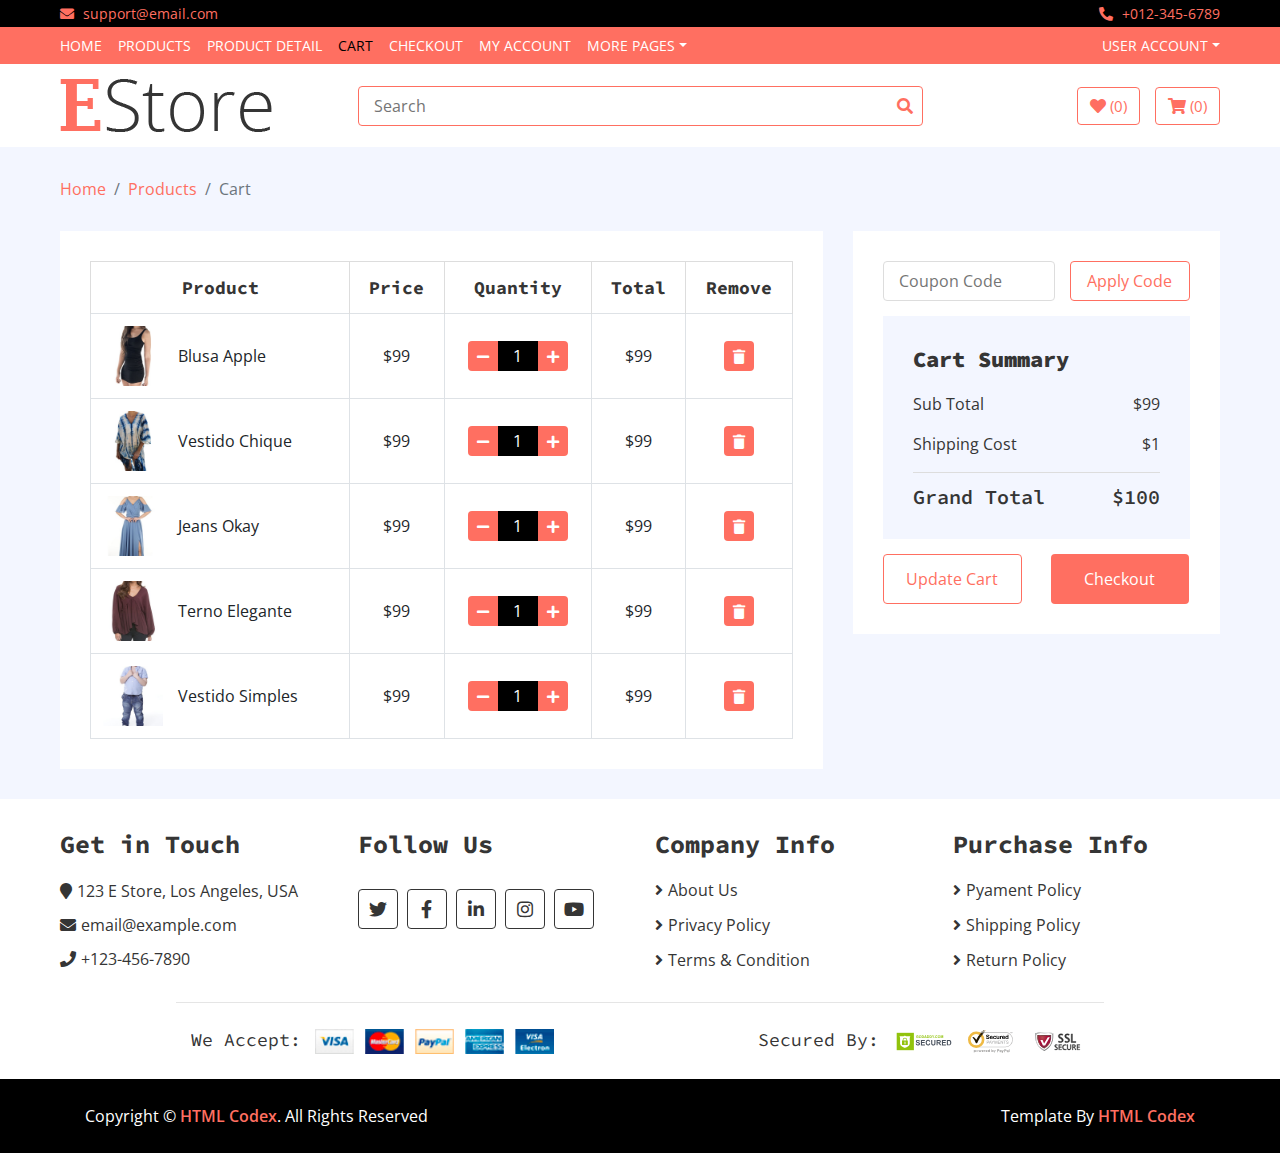
==== commit e9f42498: "Nomes dos produtos" ====
--- a/E Store Free Website Template - Free-CSS.com/ecommerce-html-template/cart.html
+++ b/E Store Free Website Template - Free-CSS.com/ecommerce-html-template/cart.html
@@ -32,12 +32,7 @@
         <link href="css/style.css" rel="stylesheet">
     </head>
 
-    <body gtmName="cart" gtmLocation="https://firgo12.github.io/Ecommerce-TreinoGA/E%20Store%20Free%20Website%20Template%20-%20Free-CSS.com/ecommerce-html-template/cart.html" onload="getPageView(); getViewCart()">
-
-        <!-- Google Tag Manager (noscript) -->
-        <noscript><iframe src="https://www.googletagmanager.com/ns.html?id=GTM-563HPFF3"
-            height="0" width="0" style="display:none;visibility:hidden"></iframe></noscript>
-        <!-- End Google Tag Manager (noscript) -->
+    <body gtmName="cart" gtmLocation="https://firgo12.github.io/Ecommerce-TreinoGA/E%20Store%20Free%20Website%20Template%20-%20Free-CSS.com/ecommerce-html-template/cart.html" onload="getPageView(); getViewCart(); getDefaultParams()">
 
         <!-- Top bar Start -->
         <div class="top-bar">
@@ -110,17 +105,17 @@
                     </div>
                     <div class="col-md-6">
                         <div class="search">
-                            <input type="text" placeholder="Search">
-                            <button><i class="fa fa-search"></i></button>
+                            <input type="text" id="searchInput" placeholder="Search">
+                            <button onclick="getSearch()"><i class="fa fa-search"></i></button>
                         </div>
                     </div>
                     <div class="col-md-3">
                         <div class="user">
-                            <a href="wishlist.html" class="btn wishlist">
+                            <a href="wishlist.html" class="btn wishlist" gtmEvAction="click:button" gtmEvLabel="wishlist" onclick="getSelectContent(this)">
                                 <i class="fa fa-heart"></i>
                                 <span>(0)</span>
                             </a>
-                            <a href="cart.html" class="btn cart">
+                            <a href="cart.html" class="btn cart" gtmEvAction="click:button" gtmEvLabel="view_cart" onclick="getSelectContent(this)">
                                 <i class="fa fa-shopping-cart"></i>
                                 <span>(0)</span>
                             </a>
@@ -165,7 +160,7 @@
                                             <td>
                                                 <div class="img">
                                                     <a href="#"><img src="img/product-1.jpg" alt="Image"></a>
-                                                    <p>Product Name</p>
+                                                    <p>Blusa Apple</p>
                                                 </div>
                                             </td>
                                             <td>$99</td>
@@ -183,7 +178,7 @@
                                             <td>
                                                 <div class="img">
                                                     <a href="#"><img src="img/product-2.jpg" alt="Image"></a>
-                                                    <p>Product Name</p>
+                                                    <p>Vestido Chique</p>
                                                 </div>
                                             </td>
                                             <td>$99</td>
@@ -201,7 +196,7 @@
                                             <td>
                                                 <div class="img">
                                                     <a href="#"><img src="img/product-3.jpg" alt="Image"></a>
-                                                    <p>Product Name</p>
+                                                    <p>Jeans Okay</p>
                                                 </div>
                                             </td>
                                             <td>$99</td>
@@ -219,7 +214,7 @@
                                             <td>
                                                 <div class="img">
                                                     <a href="#"><img src="img/product-4.jpg" alt="Image"></a>
-                                                    <p>Product Name</p>
+                                                    <p>Terno Elegante</p>
                                                 </div>
                                             </td>
                                             <td>$99</td>
@@ -237,7 +232,7 @@
                                             <td>
                                                 <div class="img">
                                                     <a href="#"><img src="img/product-5.jpg" alt="Image"></a>
-                                                    <p>Product Name</p>
+                                                    <p>Vestido Simples</p>
                                                 </div>
                                             </td>
                                             <td>$99</td>
@@ -261,8 +256,8 @@
                             <div class="row">
                                 <div class="col-md-12">
                                     <div class="coupon">
-                                        <input type="text" placeholder="Coupon Code">
-                                        <button>Apply Code</button>
+                                        <input type="text" id="coupon" placeholder="Coupon Code">
+                                        <button onclick="getSelectPromotion()">Apply Code</button>
                                     </div>
                                 </div>
                                 <div class="col-md-12">
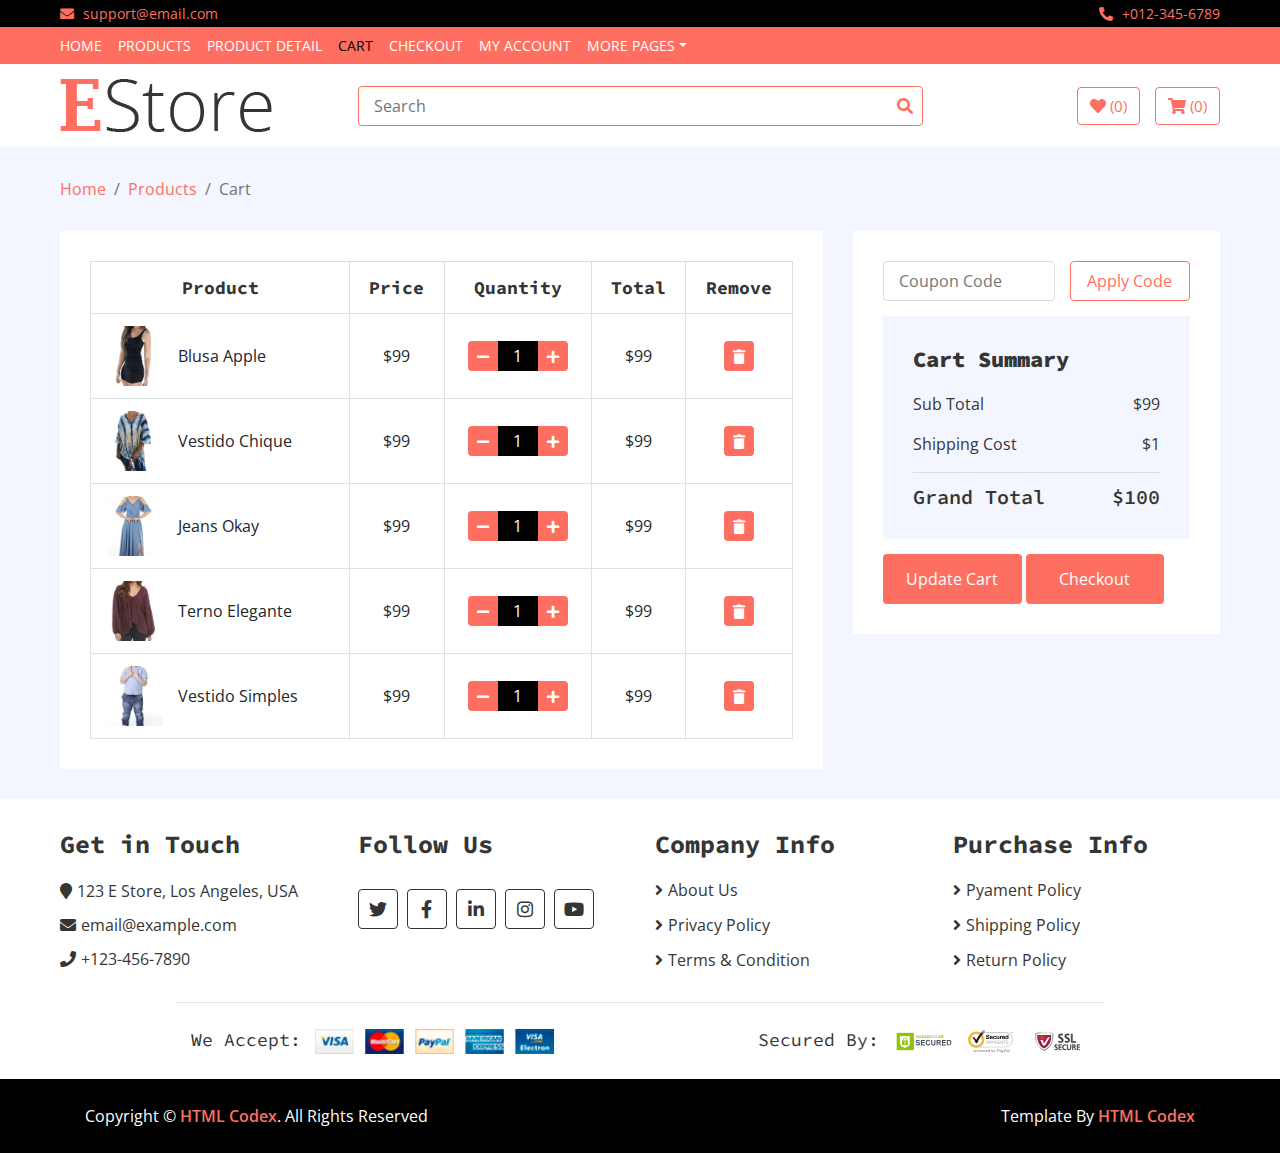
==== commit f6016f5a: "Subindo model de compra com sucesso" ====
--- a/E Store Free Website Template - Free-CSS.com/ecommerce-html-template/cart.html
+++ b/E Store Free Website Template - Free-CSS.com/ecommerce-html-template/cart.html
@@ -11,7 +11,7 @@
         <!-- End Google Tag Manager -->
 
         <meta charset="utf-8">
-        <title>E Store - eCommerce HTML Template</title>
+        <title>Cart</title>
         <meta content="width=device-width, initial-scale=1.0" name="viewport">
         <meta content="eCommerce HTML Template Free Download" name="keywords">
         <meta content="eCommerce HTML Template Free Download" name="description">
@@ -78,13 +78,13 @@
                             </div>
                         </div>
                         <div class="navbar-nav ml-auto">
-                            <div class="nav-item dropdown">
+                            <!-- <div class="nav-item dropdown">
                                 <a href="#" class="nav-link dropdown-toggle" data-toggle="dropdown">User Account</a>
                                 <div class="dropdown-menu">
                                     <a href="#" class="dropdown-item">Login</a>
                                     <a href="#" class="dropdown-item">Register</a>
                                 </div>
-                            </div>
+                            </div> -->
                         </div>
                     </div>
                 </nav>
@@ -269,8 +269,15 @@
                                             <h2>Grand Total<span>$100</span></h2>
                                         </div>
                                         <div class="cart-btn">
+
+                                            <script>
+                                                function pageCheckout() {
+                                                    window.location.href = 'checkout.html'
+                                                }
+                                            </script>
+
                                             <button>Update Cart</button>
-                                            <button>Checkout</button>
+                                            <button onclick="pageCheckout()">Checkout</button>
                                         </div>
                                     </div>
                                 </div>
--- a/E Store Free Website Template - Free-CSS.com/ecommerce-html-template/css/style.css
+++ b/E Store Free Website Template - Free-CSS.com/ecommerce-html-template/css/style.css
@@ -2393,4 +2393,32 @@
     .footer-bottom .template-by {
         text-align: center; 
     } 
-}+}
+
+
+ /* Estilos básicos para o pop-up (modal) */
+ #popup {
+    display: none; /* Inicialmente escondido */
+    position: fixed;
+    top: 50%;
+    left: 50%;
+    transform: translate(-50%, -50%);
+    background-color: white;
+    padding: 20px;
+    border-radius: 5px;
+    box-shadow: 0 0 10px rgba(0, 0, 0, 0.1);
+    z-index: 1000;
+    text-align: center;
+  }
+
+  /* Fundo escurecido atrás do pop-up */
+  #overlay {
+    display: none; /* Inicialmente escondido */
+    position: fixed;
+    top: 0;
+    left: 0;
+    width: 100%;
+    height: 100%;
+    background-color: rgba(0, 0, 0, 0.5);
+    z-index: 999;
+  }